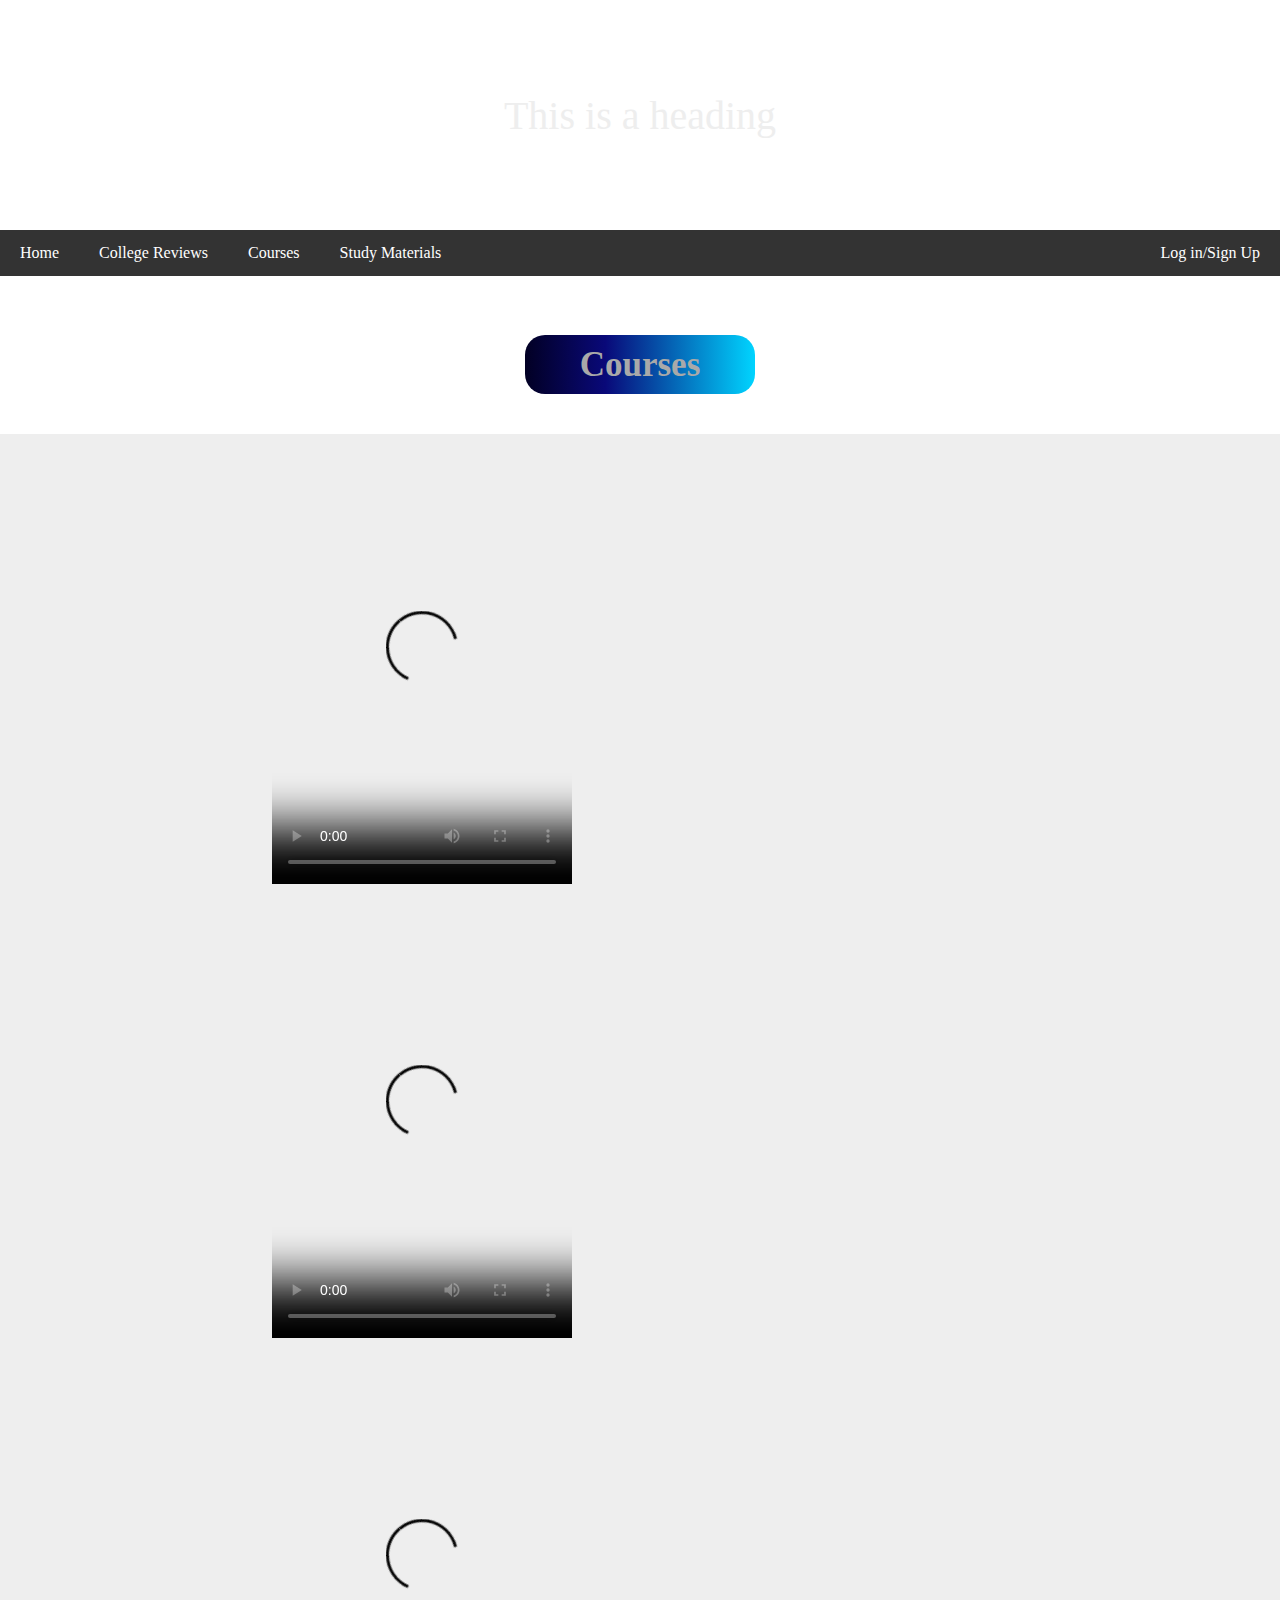
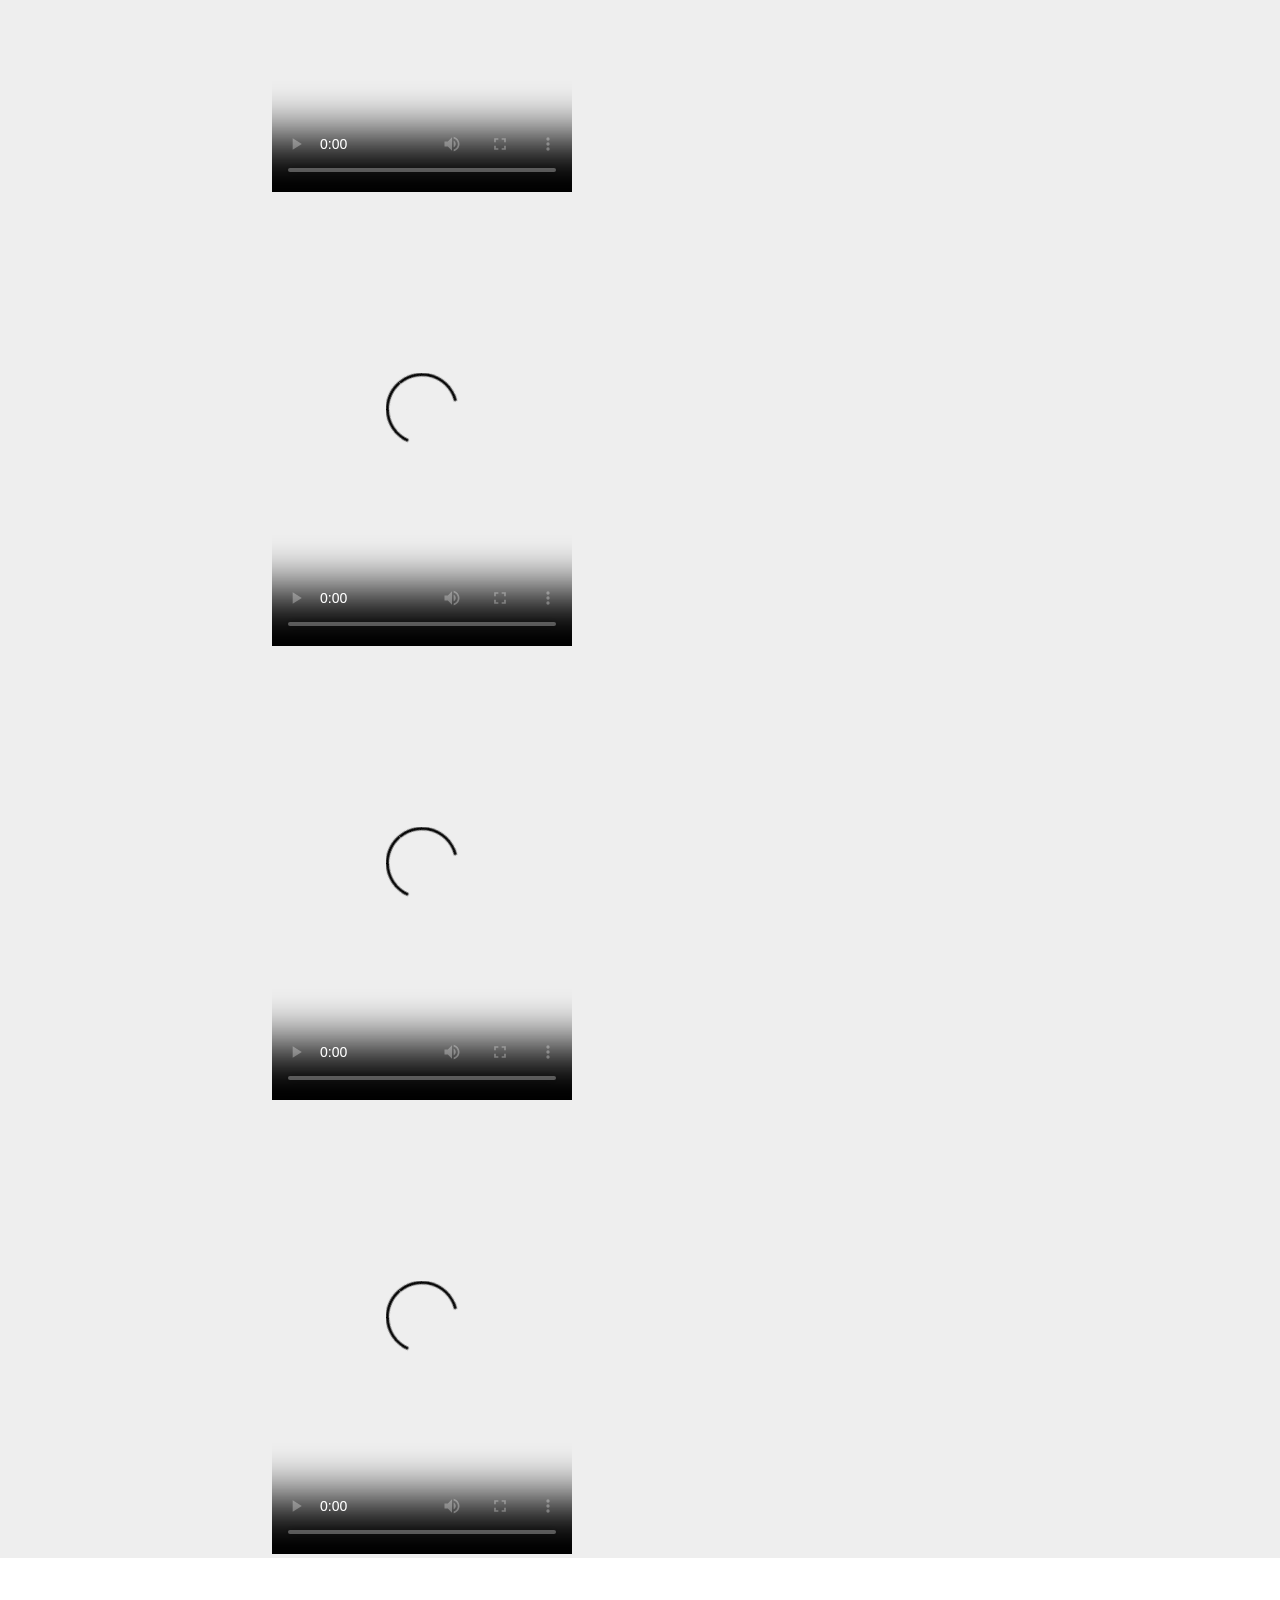
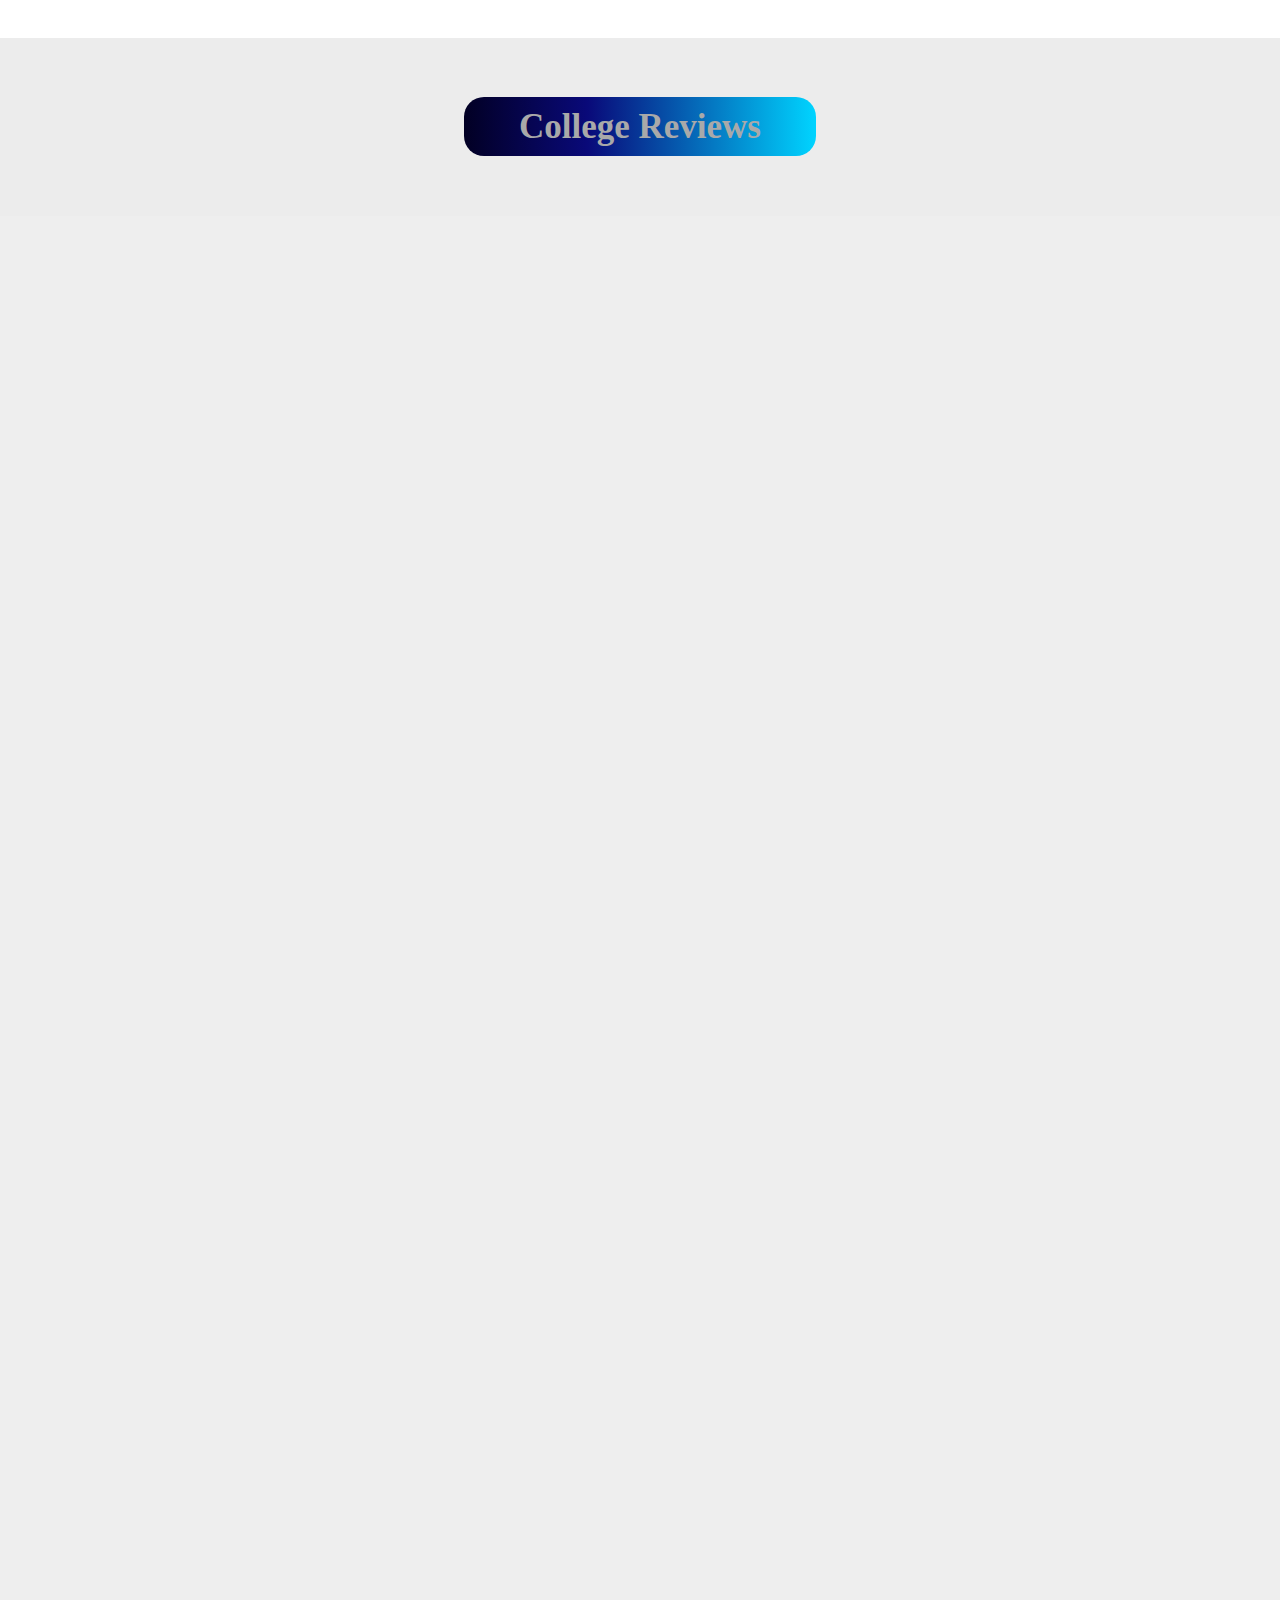
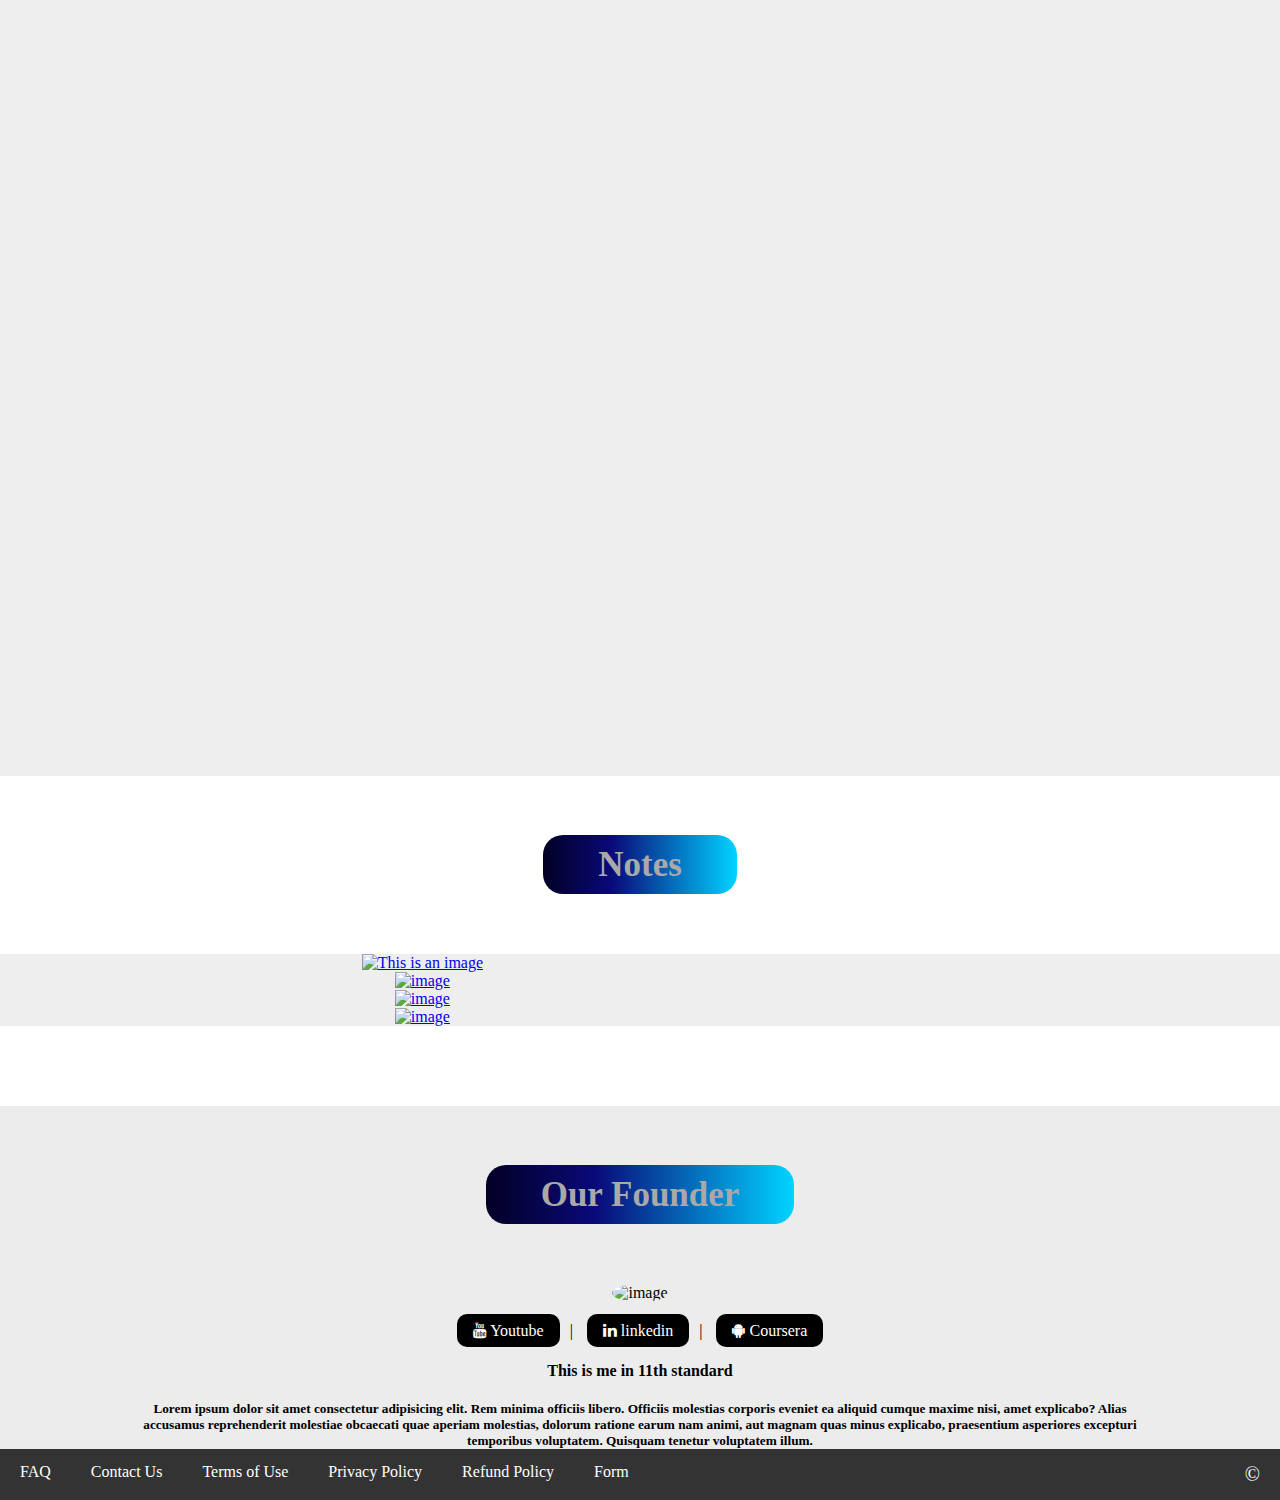
==== index.html @ a3322993 "Update and rename updated.html to index.html" ====
<!DOCTYPE html>
<html lang="en">
<head>
    <meta charset="UTF-8">
    <meta http-equiv="X-UA-Compatible" content="IE=edge">
    <meta name="viewport" content="width=device-width, initial-scale=1.0">
    <title>Practice website</title>
    <link rel="apple-touch-icon" sizes="180x180" href="logo/android-chrome-192x192.png">
    <link rel="icon" type="image/png" sizes="32x32" href="logo/android-chrome-512x512.png">
    <link rel="icon" type="image/png" sizes="16x16" href="logo/apple-touch-icon.png">
    <link rel="manifest" href="logo/site.webmanifest">
    <link rel="stylesheet" href="https://unpkg.com/flickity@2/dist/flickity.min.css">
    <link rel="stylesheet" href="https://cdnjs.cloudflare.com/ajax/libs/font-awesome/4.7.0/css/font-awesome.min.css">
    <link rel="stylesheet" href="updated.css">
</head>
<body>
    <header>
        <div class="banner">This is a heading</div>
    </header>
    <nav>
        <a href="#" class="menu-btn">Home</a>
        <a href="#" class="menu-btn">College Reviews</a>
        <a href="#" class="menu-btn">Courses</a>
        <a href="#" class="menu-btn">Study Materials</a>
        <a href="#" id="right" class="menu-btn">Log in/Sign Up</a>
    </nav>
    <main>
        <section>
            <h2 class="oio"><span>Courses</span></h2>
            <div class="carousel"
                data-flickity='{ "wrapAround": true }'>
            <div class="carousel-cell"><video src="video/VID_20210422_095953774.mp4" controls poster="https://cdn.pixabay.com/photo/2015/04/23/22/00/tree-736885__480.jpg"></video></div>
            <div class="carousel-cell"><video src="video/If you are on NOFAP, watch this PICTURE!.mp4" controls poster="images/1-nature-photography-spring-season-mumtazshamsee.jpg"></video></div>
            <div class="carousel-cell"><video src="video/If you are on NOFAP, watch this PICTURE!.mp4" controls poster="images/beautiful-rain-forest-ang-ka-nature-trail-doi-inthanon-national-park-thailand-36703721.jpg"></video></div>
            <div class="carousel-cell"><video src="video/If you are on NOFAP, watch this PICTURE!.mp4" controls poster="images/download.jpg"></video></div>
            <div class="carousel-cell"><video src="video/If you are on NOFAP, watch this PICTURE!.mp4" controls poster="images/flowers-276014__340.jpg"></video></div>
            <div class="carousel-cell"><video src="video/If you are on NOFAP, watch this PICTURE!.mp4" controls poster="https://m.media-amazon.com/images/M/MV5BNGQ4YjhmNzUtZTI1MC00OTQ3LTk4MTItYWJhNDdmNGZjOWU2XkEyXkFqcGdeQXVyMTA2NjI0MQ@@._V1_FMjpg_UX1000_.jpg"></video></div>
            </div>
        </section>
        <section>
            <h2><span>College Reviews</span></h2>
            <div class="carousel"
                data-flickity='{ "wrapAround": true }'>
            <div class="carousel-cell iframe-container"><iframe src="https://www.youtube.com/embed/LTxBXbYIi8s" title="YouTube video player" frameborder="0" allow="accelerometer; autoplay; clipboard-write; encrypted-media; gyroscope; picture-in-picture" allowfullscreen></iframe></div>
            <div class="carousel-cell iframe-container"><iframe src="https://www.youtube.com/embed/aiKCGfj35d0" title="YouTube video player" frameborder="0" allow="accelerometer; autoplay; clipboard-write; encrypted-media; gyroscope; picture-in-picture" allowfullscreen></iframe></div>
            <div class="carousel-cell iframe-container"><iframe src="https://www.youtube.com/embed/MaJVPpawbgo" title="YouTube video player" frameborder="0" allow="accelerometer; autoplay; clipboard-write; encrypted-media; gyroscope; picture-in-picture" allowfullscreen></iframe></div>
            </div>
        </section>
        <section>
            <h2><span>Notes</span></h2>
            <div class="carousel"
                data-flickity='{ "wrapAround": true }'>
            <div class="carousel-cell"><a href="notes/Akshey Gupta Bonafide 29.09.2021.pdf" target="_blank"><img src="https://play-lh.googleusercontent.com/vSNQds6F5roxdN4-a16JnQ9dWQVSZZ8OH4-iMAcNLaFQd3ItZWU8rOPOql4Ew5Hh1esX" alt="This is an image" width="24%"></a></div>
            <div class="carousel-cell"><a href="notes/Akshey Gupta CSE NRI.pdf" target="_blank"><img src="https://hips.hearstapps.com/seventeen/assets/15/20/1431384870-notes.jpg" alt="image" width="24%"></a></div>
            <div class="carousel-cell"><a href="notes/Akshey Gupta Task 1 notes.pdf" target="_blank"><img src="https://assets.website-files.com/60abcbf13c9af64a88390582/6230f5f37b84136a6985b3df_899889.jpg" alt="image" width="24%"></a></div>
            <div class="carousel-cell"><a href="notes/IMG_20210806_140055479_2.jpg" target="_blank"><img src="http://farm4.staticflickr.com/3789/10177514664_0ff9a53cf8_z.jpg" alt="image" width="24%"></a></div>
            </div>
        </section>
        <section>
            <h2><span>Our Founder</span></h2>
            <img class="me" src="images/Screenshot_2019-03-02-19-41-00-1.png" alt="image" width="260"><br>
            <a class="icon" href="https://youtu.be/qZuxPKUVGiw" target="_blank"><i class="fa fa-youtube"></i> Youtube</a>|
            <a class="icon" href="https://www.linkedin.com/feed/" target="_blank"><i class="fa fa-linkedin"></i> linkedin</a>|
            <a class="icon" href="https://www.coursera.org/in-progress" target="_blank"><i class="fa fa-android"></i> Coursera</a>
            <h4>This is me in 11th standard</h4>
            <h5>Lorem ipsum dolor sit amet consectetur adipisicing elit. Rem minima officiis libero. Officiis molestias corporis eveniet ea aliquid cumque maxime nisi, amet explicabo? Alias accusamus reprehenderit molestiae obcaecati quae aperiam molestias, dolorum ratione earum nam animi, aut magnam quas minus explicabo, praesentium asperiores excepturi temporibus voluptatem. Quisquam tenetur voluptatem illum.</h5>
        </section>
    </main>
        <footer>
            <a href="#" class="menu-btn">FAQ</a>
            <a href="#" class="menu-btn">Contact Us</a>
            <a href="#" class="menu-btn">Terms of Use</a>
            <a href="#" class="menu-btn">Privacy Policy</a>
            <a href="#" class="menu-btn">Refund Policy</a>
            <a href="#" class="copyright" id="menu-btn">&copy;</a> 
            <a href="index2.html" target="_blank" class="menu-btn">Form</a>    
        </footer>
        <script src="https://unpkg.com/flickity@2/dist/flickity.pkgd.min.js"></script>
</body>
</html>
---- updated.css ----
.banner{
    display: flex;
    align-items: center;
    justify-content: center;
    color: #EEE;
    font-size: 40px;
    background-image: url("images/logo.gif");
    height: 20vh;
    min-height: 230px;
    background-repeat: no-repeat;
    background-attachment: fixed;
    background-position: top center;
    background-size: cover
}
body{
    margin: 0px;
    padding: 0px;
}
nav{
    display: flex;
    flex-wrap: wrap;
    background-color: #333;
    position: sticky;
    top: 0px;
}
nav a{
    color: white;
    padding: 14px 20px;
    text-decoration: none;
    float: left;
}
#right{
    margin-left: auto;
}
.menu-btn:hover{
    background-color: white;
    color: black;
}
section h2 span{
    background: linear-gradient(90deg, rgba(2,0,36,1) 0%, rgba(9,9,121,1) 35%, rgba(0,212,255,1) 100%);
    padding: 10px 55px;
    border-radius: 20px;
    color: darkgray;
}
section{
    text-align: center;
    padding-top: 40px;
}
section:nth-child(even){
    background-color: #ececec;
}
h2{
    padding-bottom: 40px;
}
.oio{
    padding-bottom: 20px;
}
footer a{
    color: white;
    text-decoration: none;
    padding: 14px 20px;
    float: left;
}
footer{
    background-color: #333;
    overflow: hidden;
}
.copyright{
    float: right;
    font-size: 20px;
}
section h5{
    margin: 0px 130px;
}
.carousel {
    background: #EEE;
  }
video[poster]{
    object-fit: cover;
}
  .carousel-cell {
    width: 66%;
    margin-right: 10px;
    border-radius: 5px;
  }
  video{
    height: 50vh;
  }
poster{
    width: 10%;
}
h2{
    font-size: 35px;
}
.iframe-container {
    overflow: hidden;
    padding-top: 56.25%; /* 16:9 */
    position: relative;
  } 
.iframe-container iframe {
    position: absolute;
    top: 0;
    left: 0;
    border: 0;
    width: 80%;
    height: 50%;
    padding-bottom: 0px;
    margin-bottom: 0px;
  }
section:nth-child(odd){
    padding-bottom: 80px;
}
.me{
    border-radius: 50%;
    margin-bottom: 20px;
}
a.icon{
    background-color: black;
    padding: 8px 16px;
    border-radius: 10px;
    text-decoration: none;
    color: white;
    margin: 5px 10px;
}
@media(max-width:700px){
    nav{
        text-align: center;
        flex-direction: column;
        position: relative;
    }
    #right{
        margin-left: 0;
    }
}
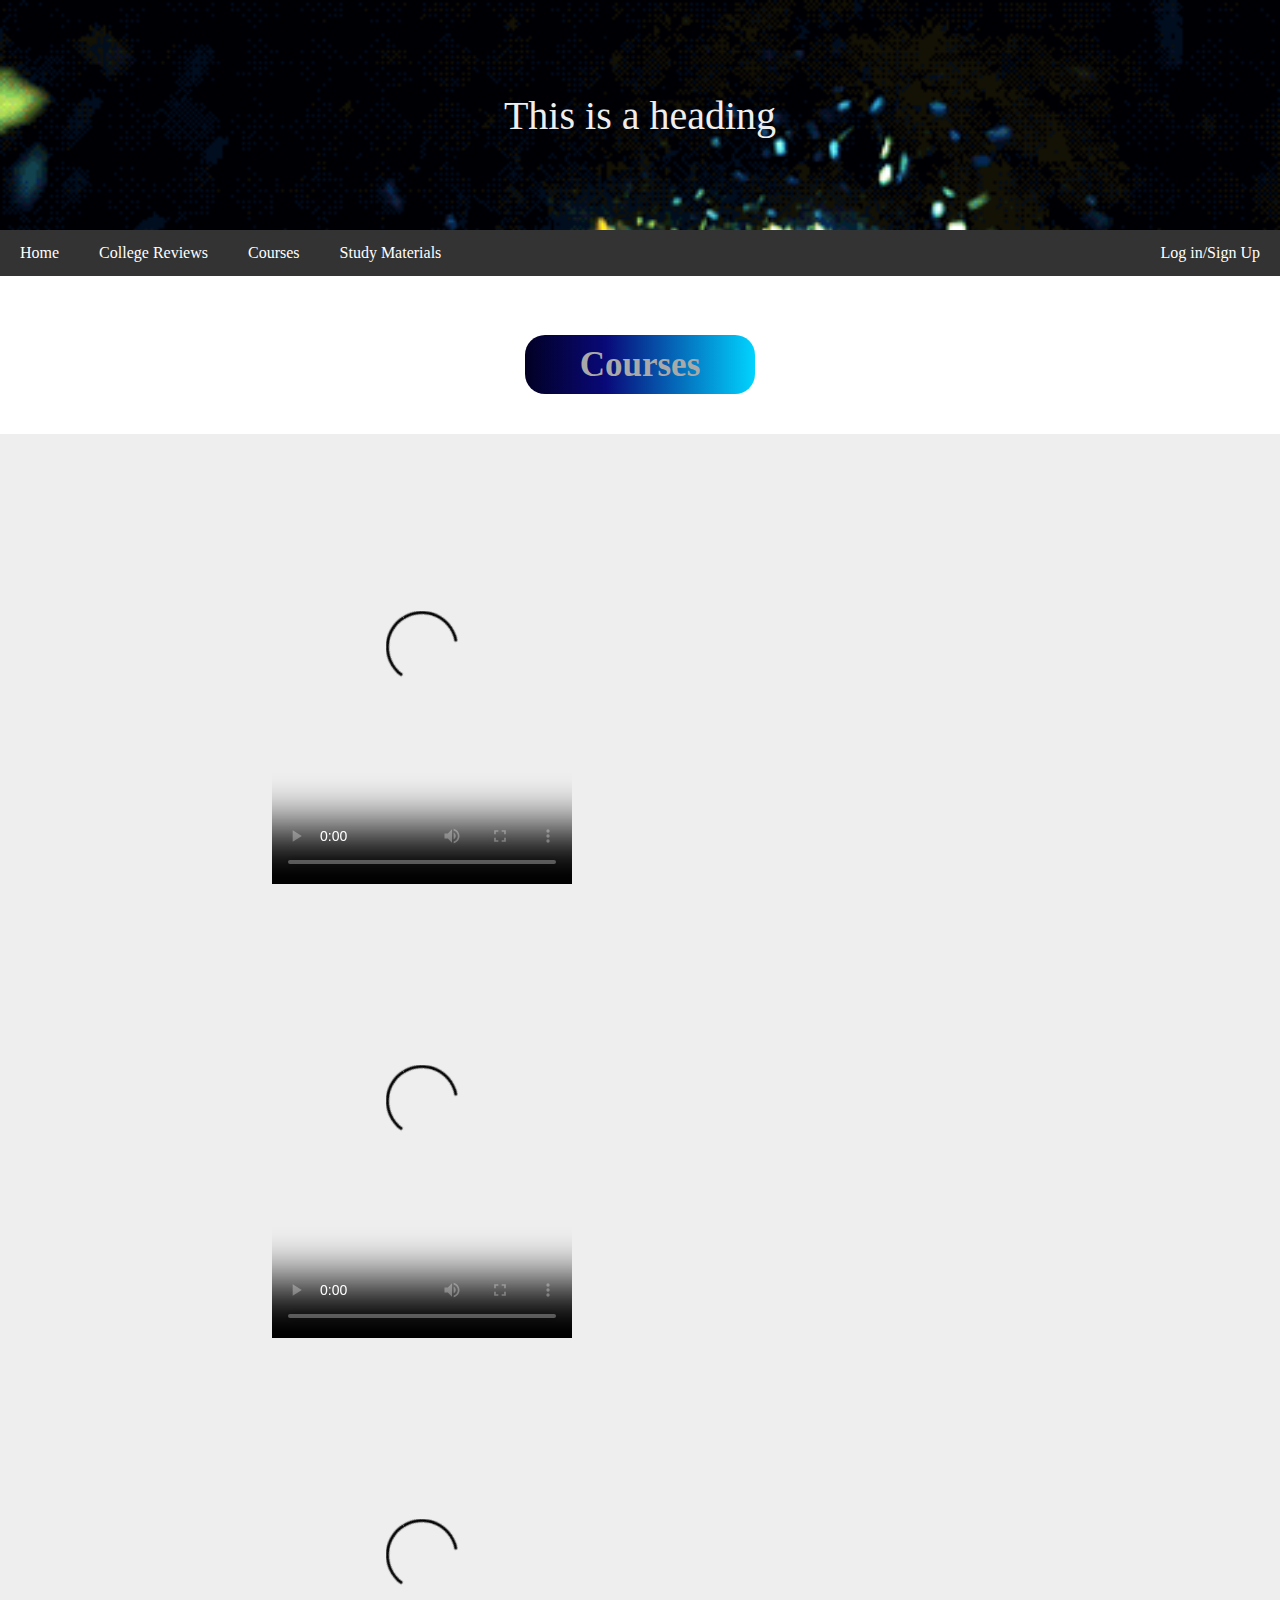
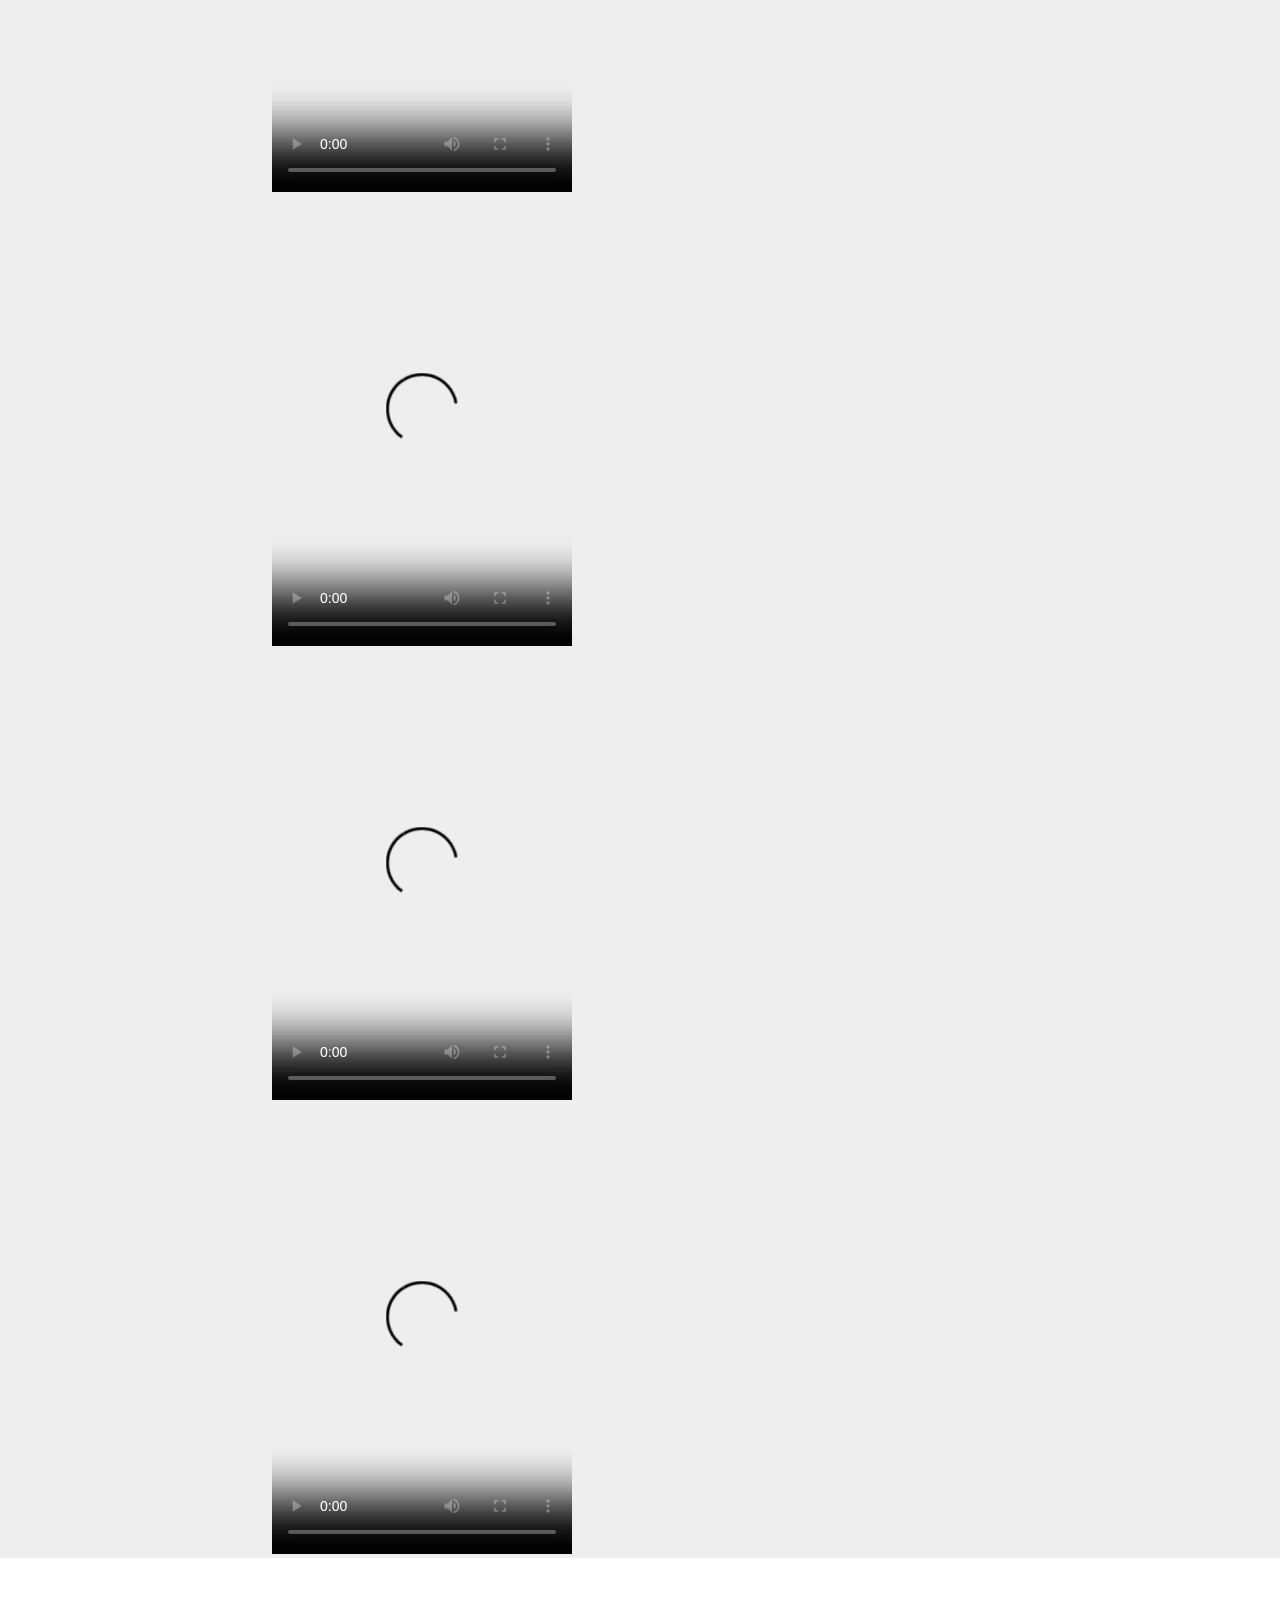
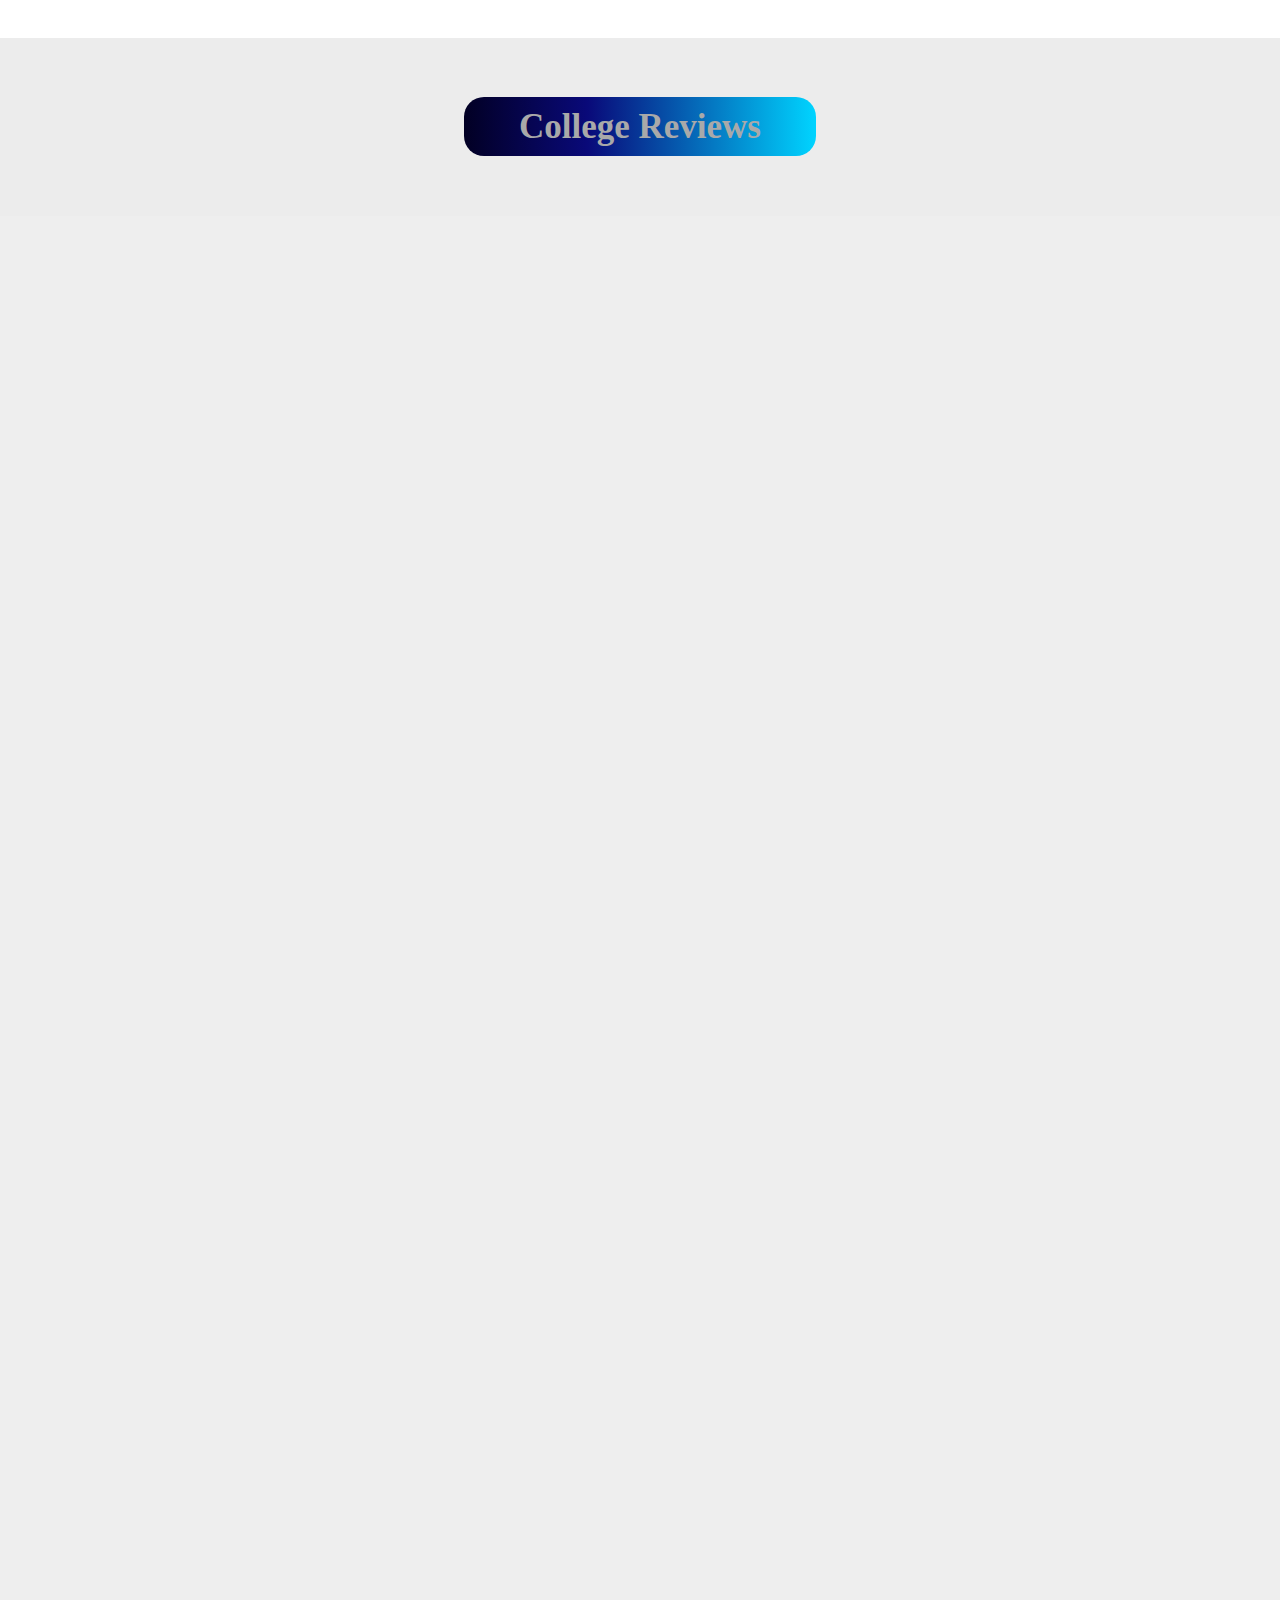
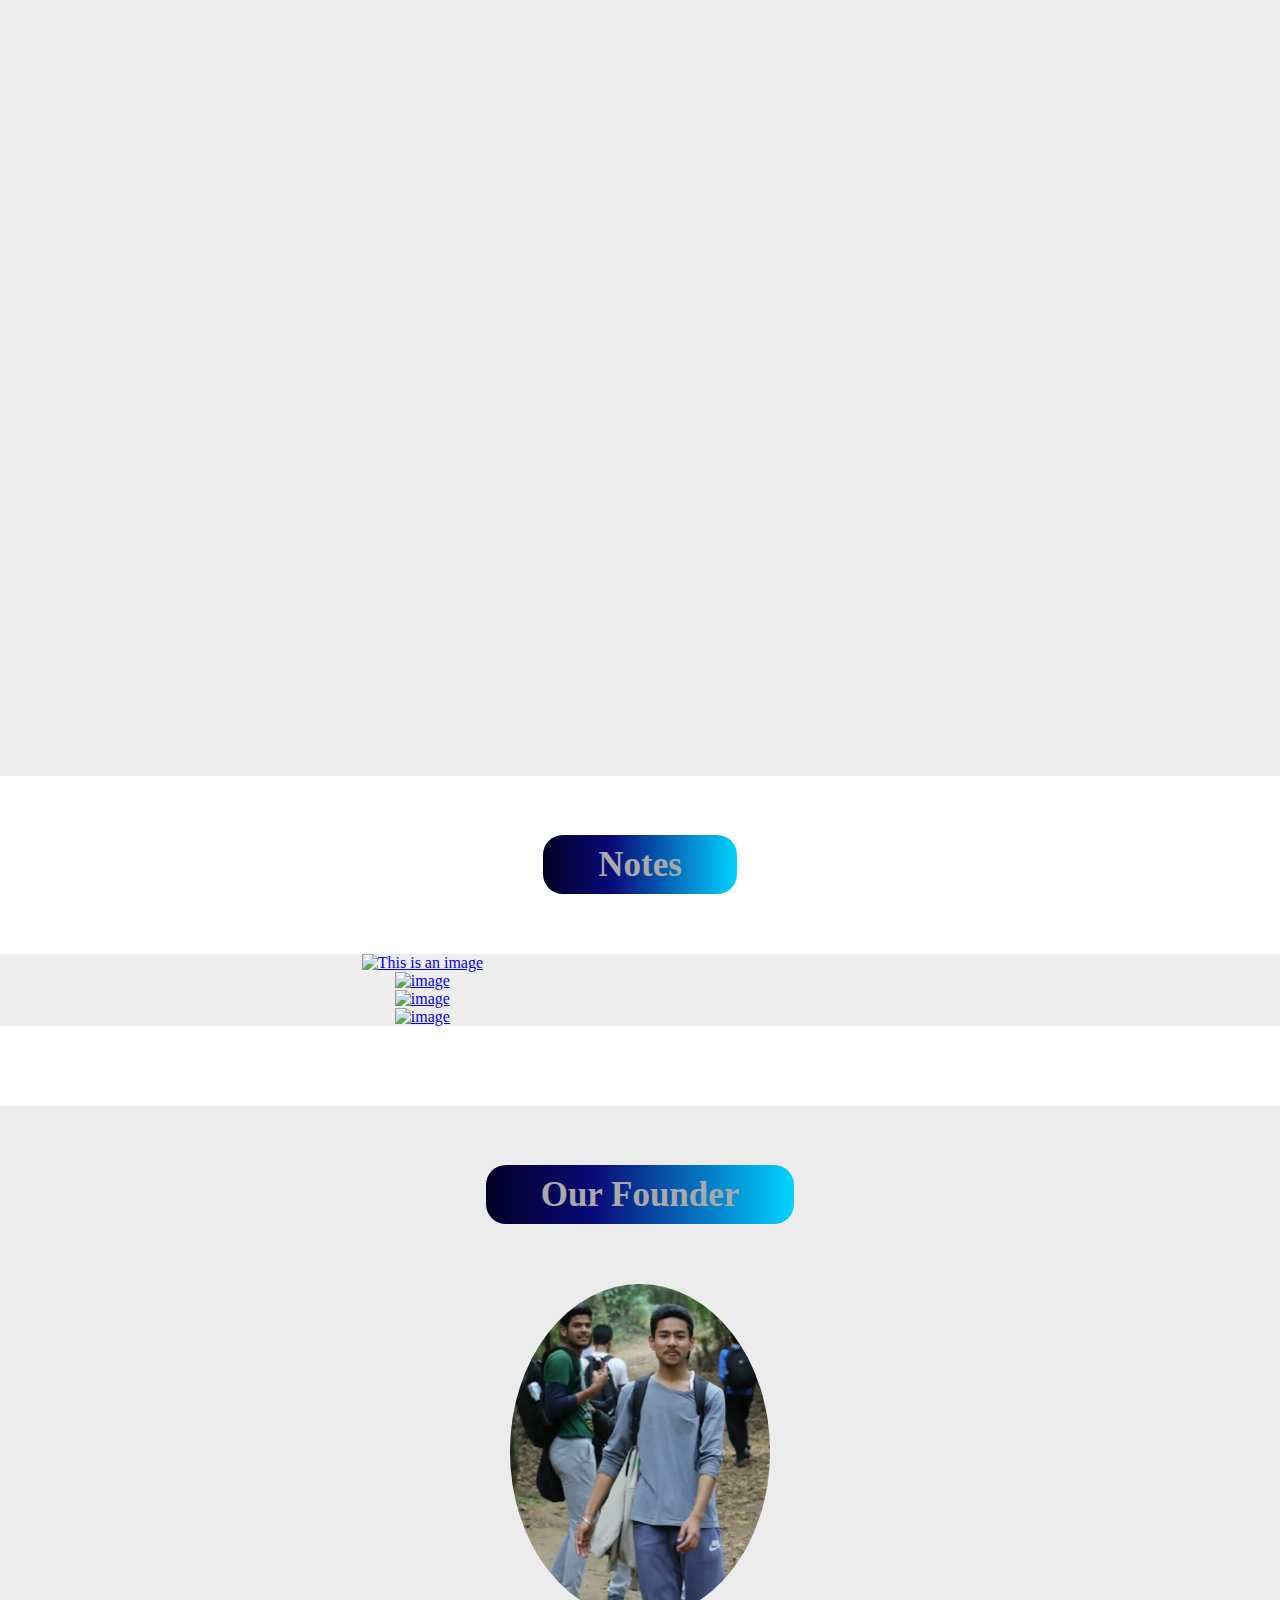
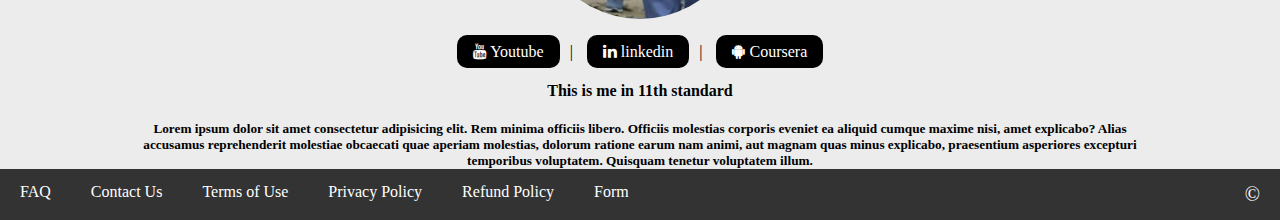
==== commit 54ae4e4a: "Add files via upload" ====
--- a/index.html
+++ b/index.html
@@ -58,7 +58,7 @@
         </section>
         <section>
             <h2><span>Our Founder</span></h2>
-            <img class="me" src="images/Screenshot_2019-03-02-19-41-00-1.png" alt="image" width="260"><br>
+            <img class="me" src="Screenshot_2019-03-02-19-41-00-1.png" alt="image" width="260"><br>
             <a class="icon" href="https://youtu.be/qZuxPKUVGiw" target="_blank"><i class="fa fa-youtube"></i> Youtube</a>|
             <a class="icon" href="https://www.linkedin.com/feed/" target="_blank"><i class="fa fa-linkedin"></i> linkedin</a>|
             <a class="icon" href="https://www.coursera.org/in-progress" target="_blank"><i class="fa fa-android"></i> Coursera</a>
@@ -77,4 +77,4 @@
         </footer>
         <script src="https://unpkg.com/flickity@2/dist/flickity.pkgd.min.js"></script>
 </body>
-</html>
+</html>--- a/updated.css
+++ b/updated.css
@@ -4,7 +4,7 @@
     justify-content: center;
     color: #EEE;
     font-size: 40px;
-    background-image: url("images/logo.gif");
+    background-image: url("logo.gif");
     height: 20vh;
     min-height: 230px;
     background-repeat: no-repeat;
